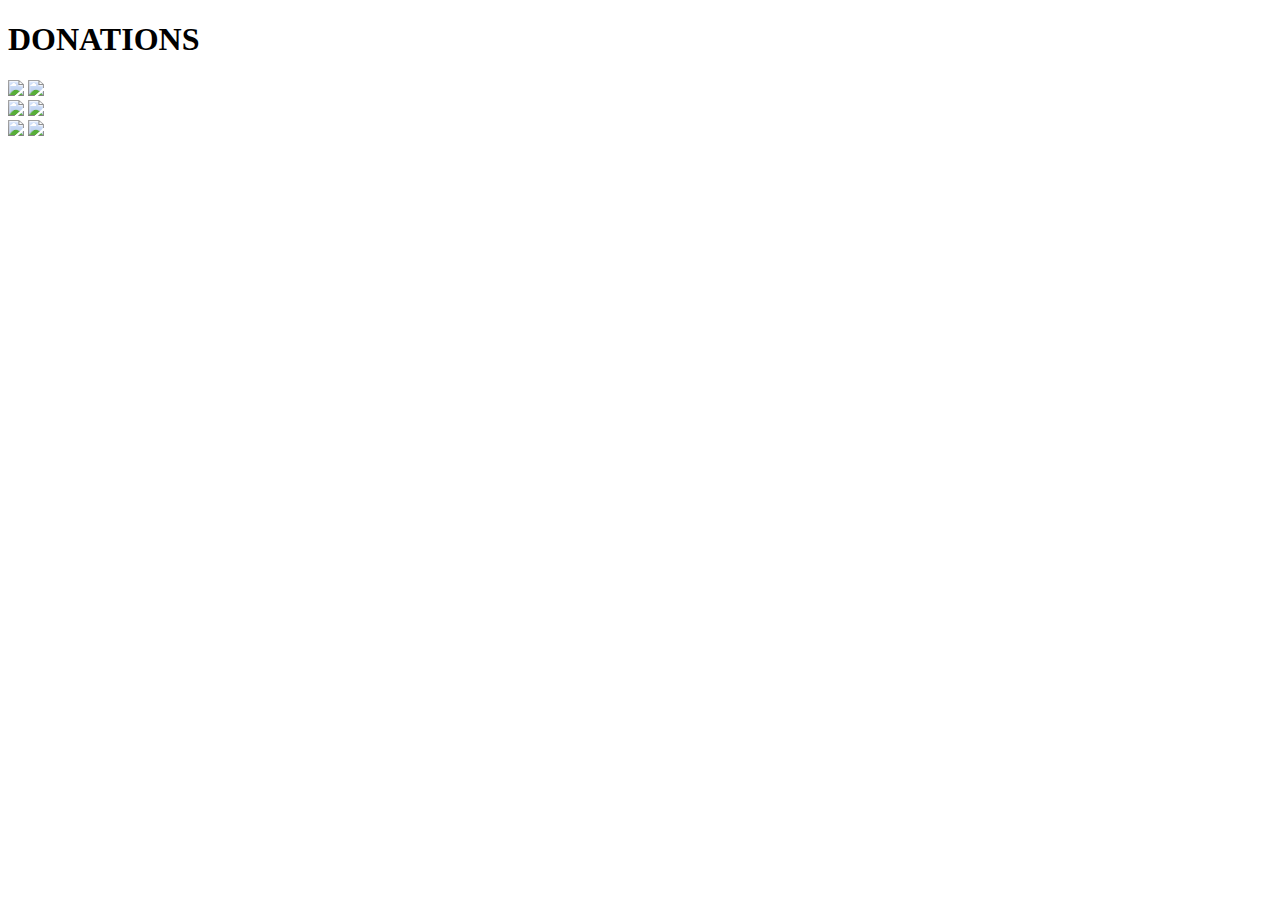
==== gallery.html @ f10a92bf "Add files via upload" ====
<!DOCTYPE html>
<html lang="en">
    <link rel="stylesheet" href="style.css">
<div class="gallery-box" id=gallery>
    <h1 class="heading-el" h1>DONATIONS</h1>
    <div class="row">
        <div class="column">
            <img src="work1.jpg">
            <img src="work2.jpg">
            

        </div>
        <div class="column">

            <img src="work4.jpg">
            <img src="pr2.jpg">
            
        </div>
        <div class="column">
            <img src="work5.jpg" style="height: 250px;">
           
            <img src="work6.jpg" style="height: 248px;">
        </div>
      
    </div>
    <a href="./index.html" class="btn btn-info" role="button" style="background-color: rgb(104, 101, 101); margin-left: 1285px; margin-top: 40px;color: rgb(9, 54, 138);font-size: 20px;"><b>BACK</b></a>
    </html>
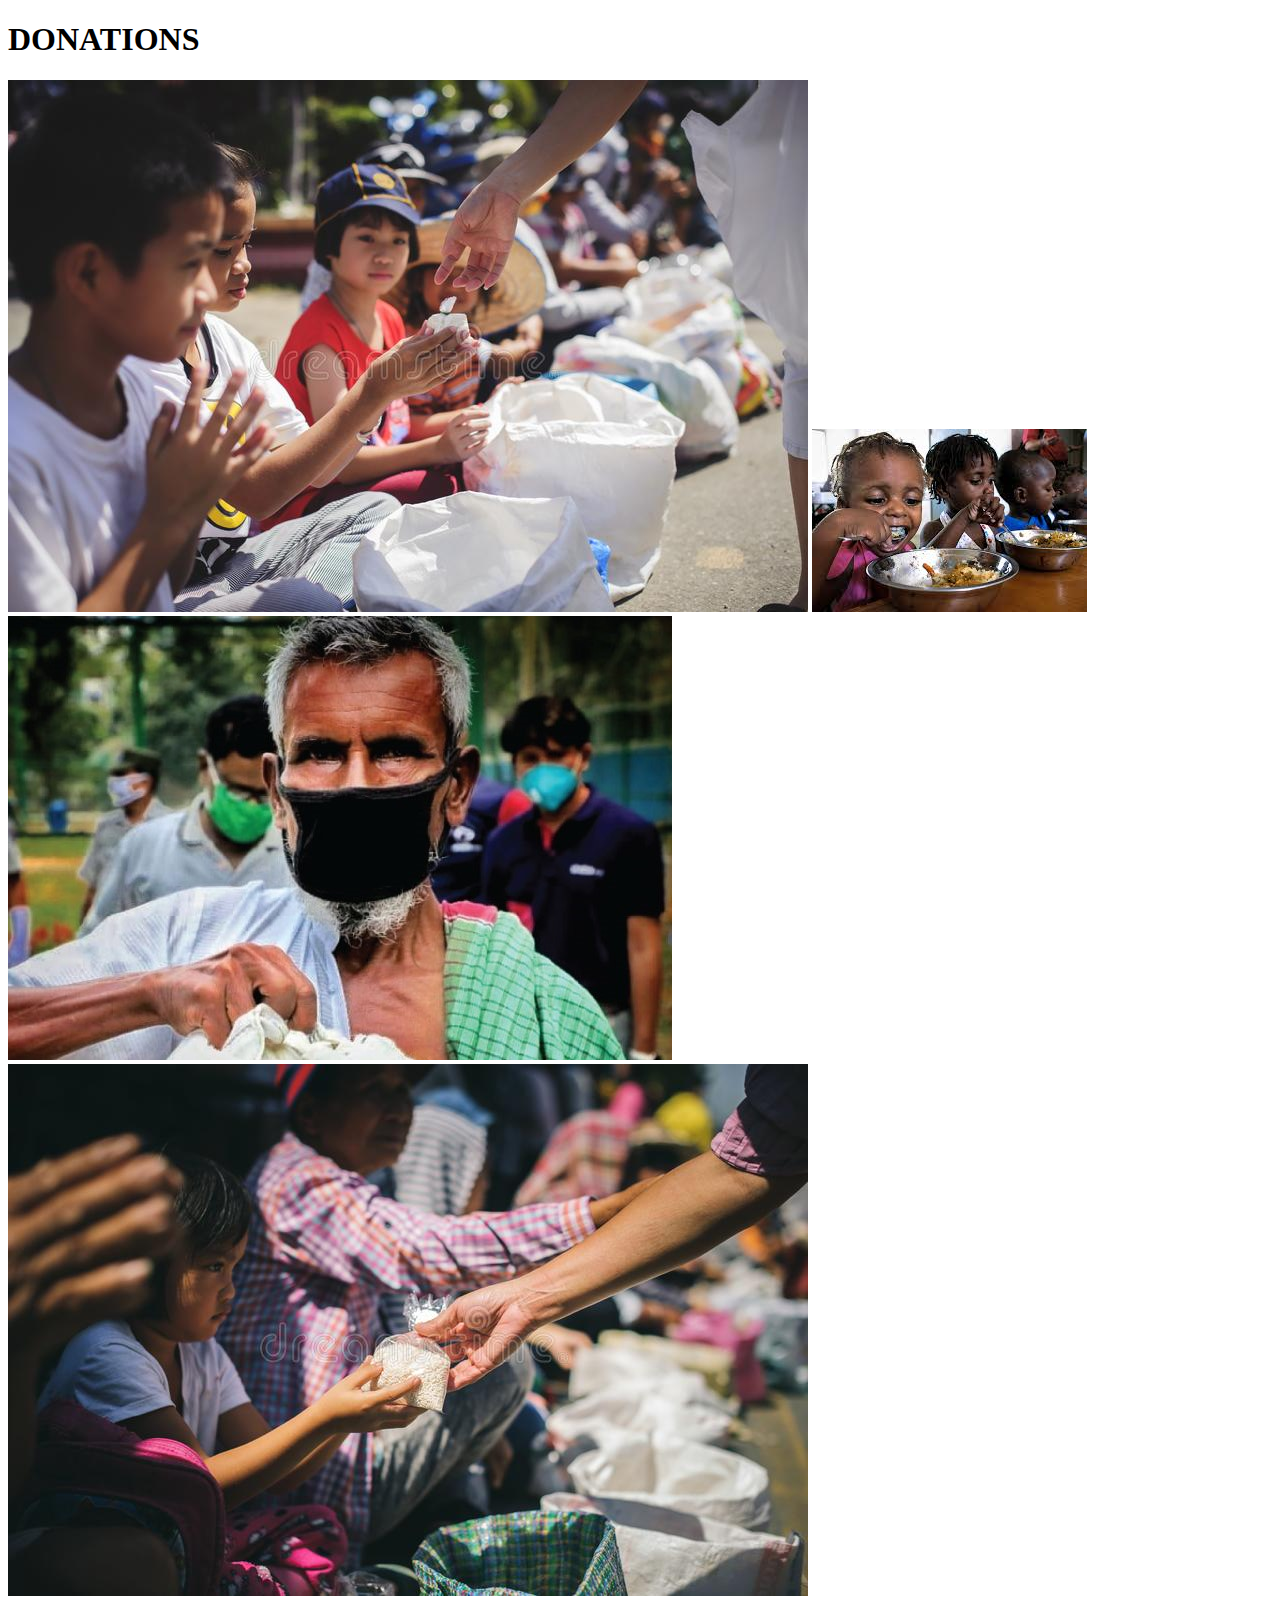
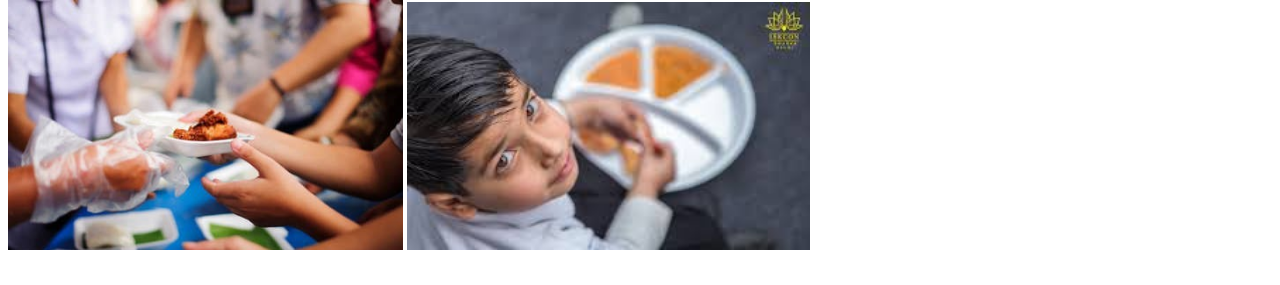
==== commit 90d1ee83: "Update gallery.html" ====
--- a/gallery.html
+++ b/gallery.html
@@ -5,23 +5,23 @@
     <h1 class="heading-el" h1>DONATIONS</h1>
     <div class="row">
         <div class="column">
-            <img src="work1.jpg">
-            <img src="work2.jpg">
+            <img src="/img/work1.jpg">
+            <img src="/img/work2.jpg">
             
 
         </div>
         <div class="column">
 
-            <img src="work4.jpg">
-            <img src="pr2.jpg">
+            <img src="/img/work4.jpg">
+            <img src="/img/pr2.jpg">
             
         </div>
         <div class="column">
-            <img src="work5.jpg" style="height: 250px;">
+            <img src="/img/work5.jpg" style="height: 250px;">
            
-            <img src="work6.jpg" style="height: 248px;">
+            <img src="/img/work6.jpg" style="height: 248px;">
         </div>
       
     </div>
     <a href="./index.html" class="btn btn-info" role="button" style="background-color: rgb(104, 101, 101); margin-left: 1285px; margin-top: 40px;color: rgb(9, 54, 138);font-size: 20px;"><b>BACK</b></a>
-    </html>+    </html>
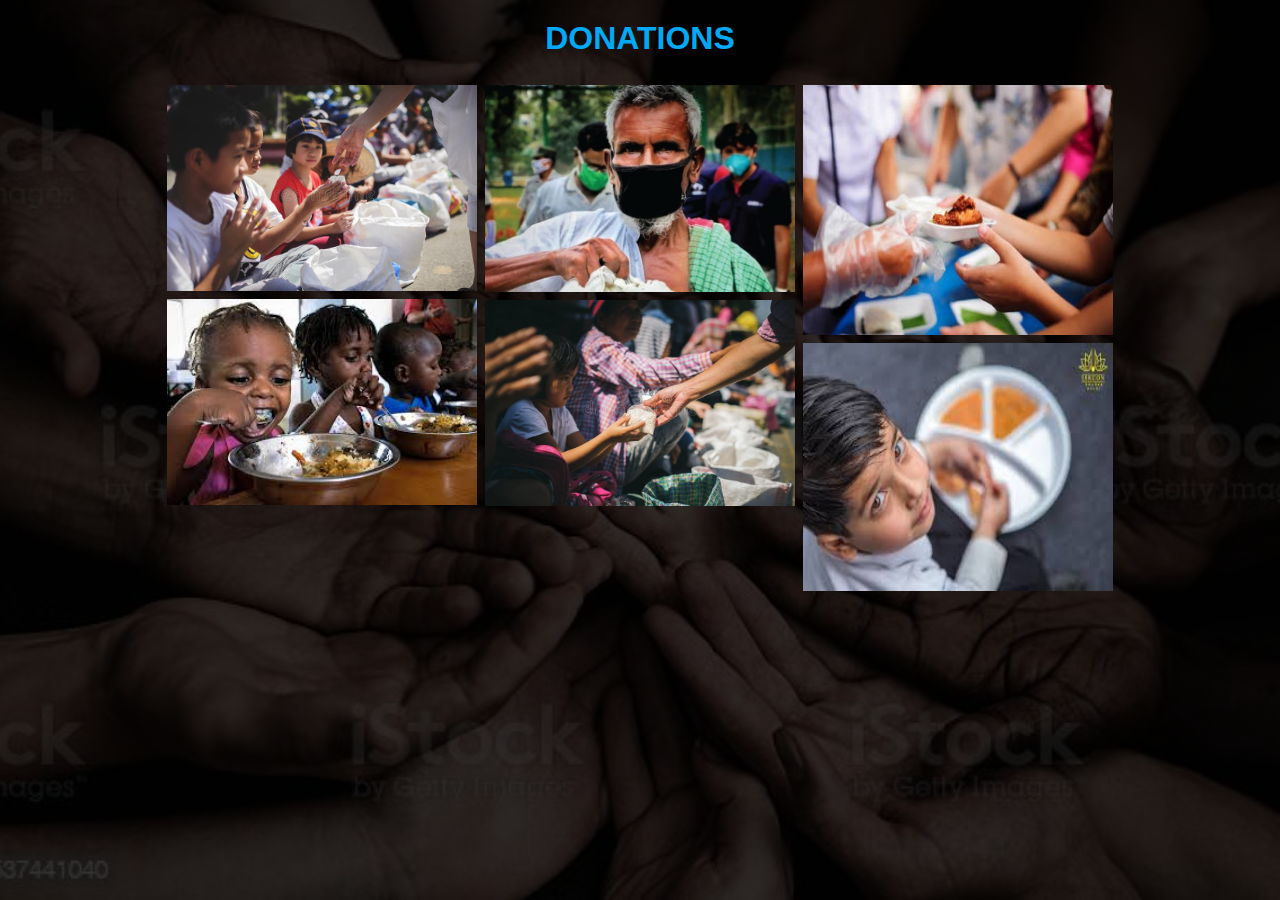
==== commit 4d67ff77: "Update gallery.html" ====
--- a/gallery.html
+++ b/gallery.html
@@ -5,21 +5,21 @@
     <h1 class="heading-el" h1>DONATIONS</h1>
     <div class="row">
         <div class="column">
-            <img src="/img/work1.jpg">
-            <img src="/img/work2.jpg">
+            <img src="img/work1.jpg">
+            <img src="img/work2.jpg">
             
 
         </div>
         <div class="column">
 
-            <img src="/img/work4.jpg">
-            <img src="/img/pr2.jpg">
+            <img src="img/work4.jpg">
+            <img src="img/pr2.jpg">
             
         </div>
         <div class="column">
-            <img src="/img/work5.jpg" style="height: 250px;">
+            <img src="img/work5.jpg" style="height: 250px;">
            
-            <img src="/img/work6.jpg" style="height: 248px;">
+            <img src="img/work6.jpg" style="height: 248px;">
         </div>
       
     </div>
--- a/style.css
+++ b/style.css
@@ -0,0 +1,369 @@
+*{
+    scroll-behavior: smooth;
+   margin: 0px;
+   padding: 0px;
+   box-sizing: border-box;
+   font-family:'apple-system', 'BlinkMacSystemFont', 'Segoe UI', 'Roboto', 'Oxygen', 'Cantarell', 'Open Sans', 'Helvetica Neue', sans-serif;
+   
+  }   
+ 
+
+section{
+    position: relative;
+    width: 100%;
+    min-height: 95vh;
+    background:  linear-gradient(rgba(0, 0, 0, 0.9),
+    rgba(0, 0, 0, 0.1)), url("/img/slide3.jpg");
+    background-size: cover;
+    background-position:center;
+    display:flex;
+    background-repeat: no-repeat;
+    justify-content: flex-start;
+    align-items: center;
+    padding: 100px;
+    
+}
+header{
+  height: 15vh;
+  width: 100%;
+  background-color: rgb(121 140 181 / 30%);
+  position: relative;
+}
+
+header{
+  position: absolute;
+  top: 0;
+  left: 0;
+  width: 100%;
+  padding: 30px 100px;
+  display: flex;
+  justify-content: space-evenly;
+  align-items:center;
+  
+}
+header .logo
+{
+   position: relative;
+   font-size: 2em;
+   color: white;
+   text-transform: uppercase;
+   font-weight: 700;
+   text-decoration:none;
+   letter-spacing: 1px;
+
+}
+header .navigation{
+ position: relative;
+ display: flex;  
+ align-items: center;
+ justify-content: space-evenly;
+ list-style: none;
+ height: 100%;
+ width: 50%;
+ margin-left: auto;
+}
+a{
+     font-size: 18px;
+    display: inline-block;
+    color: #fff;
+    margin-right:30px;
+    text-decoration: none;
+   
+   
+   
+}
+.active{
+   color:#03a9f4;
+
+}
+header .navigation li{
+    list-style: none;
+}
+
+header .navigation li a:hover{
+  margin-left: 20px;
+    color: #03a9f4;
+    
+   
+}
+.donate{
+  font-size: 25px;
+  padding: 15px;
+  margin: 20px;
+  margin-top: 20px;
+  background-color: rgba(150, 139, 121, 0.7);
+  border: none;
+  font-weight: bold;
+  color: rgb(247, 243, 243);
+  text-align: center;
+  text-decoration: none;
+  
+
+}
+.donate:hover{
+    background-color: black;
+   
+    box-shadow: 0 2rem 5rem 0 #f0d9b480;
+    transition: 250ms ease;
+}
+.donate:focus {
+  outline: none;
+}
+.content{
+    max-width: 600px;
+
+}
+
+.content .contentBx h2{
+    font-size: 4em;
+    color: #fff;
+    line-height: 1em;
+
+}
+.content .contentBx p{
+    font-size: 1.1em;
+    color: #fff;
+    font-weight: 300px;
+    margin: 20px 0;  
+
+}
+.content .contentBx a{
+    display: inline-block;
+    padding: 10px 20px;
+    background-color:#03a9f4 ;
+    border-radius: 3px;
+    color: #fff;
+    font-weight: 500;
+}
+.social{
+   position: absolute; 
+   display: flex;
+   bottom: 30px;
+
+   
+
+}
+.social li{
+    
+   list-style: none;
+   display: flex;
+   justify-content: center;
+   align-items: center;
+
+   
+}
+.social li a{
+    position: relative;
+    display: inline-block;
+    margin: 15px;
+    filter: invert(1);
+    transform: scale(0.9);
+   
+    
+}
+
+@media (max-width:991px) {
+  header
+   {
+    position: absolute;
+    top: 0;
+    left: 0;
+    width: 100%;
+    padding: 15px 40px;
+    display: flex;
+    justify-content: space-between;
+    align-items: center;
+    
+}
+.animate {
+  transform: translateY(-50px);
+  opacity: 0;
+}
+.animate2 {
+  transform: translateY(50px);
+  opacity: 0;
+}
+section {
+  position: relative;
+  width: 100%;
+  min-height: 100vh;
+  background: linear-gradient(rgba(0, 0, 0, 0.9), rgba(0, 0, 0, 0.1));
+  background-size: cover;
+  display: flex;
+  background-repeat: no-repeat;
+  justify-content: flex-start;
+  align-items: center;
+  padding: 40px;
+}
+.content .contentBx h2 {
+  font-size: 2em;
+  color: #fff;
+  line-height: 1em;
+}
+.content .contentBx p {
+  font-size: 1em;
+  color: #fff;
+  font-weight: 300px;
+  margin: 20px 0;
+}
+header .navigation.active {
+    display: flex;
+    position: fixed;
+    top: 50px;
+    right: 0;
+    margin-top:10px;
+    
+    /* background: #000; */
+    flex-direction: column;
+    align-items: center;
+    line-height: 30px;
+    
+   }
+   header .navigation {
+    position: relative;
+    display: flex;
+    display: none;
+   }
+  
+.toggleMenu{
+  position: relative;
+  width: 30px;
+  height: 30px;
+  
+  background-position: center;
+  background-size: 30px;
+  background-repeat: no-repeat;
+  cursor: pointer;
+  filter: invert(1);
+  transform: scale(0.9);
+  margin-right: 15px;
+  transition: all 300ms ease;
+}
+.container-el {
+  width: 40%;
+}
+}
+/* Gallery css */
+
+.gallery-box{
+    background:linear-gradient(rgba(0, 0, 0, 0.8),
+    rgba(0, 0, 0, 0.8)), url("/img/pr.jpg");
+    position: relative;
+    width: 100%;
+    min-height: 100vh;
+    background-size: cover;
+    background-position:top;
+ 
+/* Contact Form Css */
+}
+.heading-el {
+    padding-top: 50px;
+    text-align: center;
+    color: #03a9f4;
+    padding: 20px 20px;
+    
+}
+
+  .row {
+    display: flex;
+    flex-wrap: wrap;
+    padding: 0 4px;
+    justify-content: center;
+    
+  }
+  
+ 
+  .column {
+    flex: 25%;
+    max-width: 25%;
+    padding: 0 4px;
+  }
+  
+  .column img {
+    margin-top: 8px;
+    vertical-align: middle;
+    width: 100%;
+  }
+  
+  
+  @media screen and (max-width: 800px) {
+    .column {
+      flex: 50%;
+      max-width: 50%;
+    }
+  }
+  
+  @media screen and (max-width: 600px) {
+    .column {
+      flex: 100%;
+      max-width: 100%;
+    }
+  }
+
+  .form-container{
+  
+    position: relative;
+    width: 100%;
+    min-height: 100vh;
+    background:  linear-gradient(rgba(0, 0, 0, 0.9),
+    rgba(0, 0, 0, 0.1)), url("img/exception.jpg");
+    background-size: cover;
+    background-position:center;
+    display:flex;
+    background-repeat: no-repeat;
+    justify-content: flex-start;
+    align-items: center;
+    padding: 100px;
+
+  }
+ 
+input[type=text], select, textarea {
+  
+    width: 100%; 
+    padding: 12px; 
+    border: 1px solid #ccc; 
+    border-radius: 4px; 
+    box-sizing: border-box; 
+    margin-top: 6px;
+    
+    resize: vertical 
+  }
+  
+  input[type=submit] {
+      
+    background-color: #03a9f4;
+    color: white;
+    padding: 12px 20px;
+    border: none;
+    border-radius: 4px;
+    cursor: pointer;
+  }
+  
+
+  input[type=submit]:hover {
+    background-color: #03a9f4;
+    
+  }
+  
+  
+  .container-el {
+        color: rgb(255, 255, 255);
+        border-radius: 5px;
+        background: linear-gradient(rgba(51, 51, 51, 0.9),
+        rgba(92, 213, 230, 0.1)),  #686868;
+        padding: 10px;
+        margin:0 auto;
+        width: 40%;
+     
+  }
+     /* Footer Css */
+  footer{
+      background-color: white;
+      color: black;
+      padding: 10px;
+      text-align: center;
+      font-weight: 500;
+  }
+  footer a{
+      color: black;
+  }
